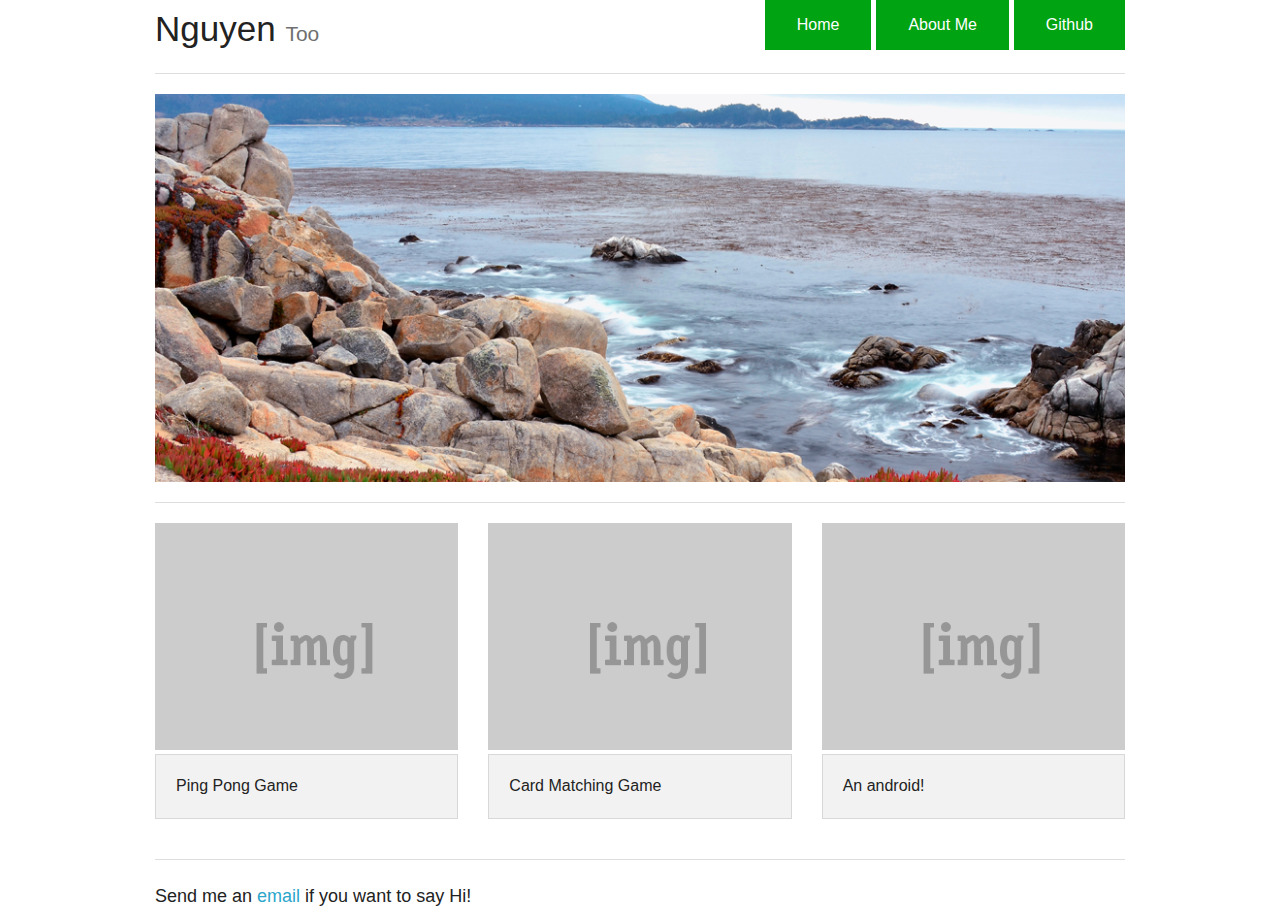
==== index.html @ 1303333d "website start" ====
<!DOCTYPE html>

<html lang="en">
    <head>
        <meta charset="utf-8" />
        <meta name="vietport" content="width=device-width,initial-scale=1.0" />
        <link rel="stylesheet" href="css/main.css"/>

        <script src="js/vendor/modernizr.js"></script>
        <title>Yay</title>
    </head>
    <body>

        <div class="wrapper">
            <div class="large-indent-12 column">
                <ul class="button-group float-right">
                    <li><a href="index.html" class="button">Home</a></li>
                    <li><a href="aboutme.html" class="button">About Me</a></li>
                    <li><a href="https://github.com/nsnguyen" class="button">Github</a></li>

                </ul>
                <h1>Nguyen <small>Too</small></h1>
                <hr>
            </div>
            
        </div>

        <div class="wrapper">
            <div class="large-indent-12 column">
                <img alt="mainImg" src ="img/Image1.jpg">
                <hr>
            </div>
        </div>

        <div class="wrapper">
            <div class="large-indent-4 column">
                <a href="PingPong.html"><img alt="Img1" src="img/400x300_img.gif"></a>
                <h6 class="panel">Ping Pong Game</h6>
            </div>
            <div class="large-indent-4 column">
                <a href="MatchingGame.html"><img alt="Img1" src="img/400x300_img.gif"></a>
                <h6 class="panel">Card Matching Game</h6>
            </div>
            <div class="large-indent-4 column">
                <a href="movingAndroid.html"><img alt="Img1" src="img/400x300_img.gif"></a>
                <h6 class="panel">An android!</h6>
            </div>
        </div>

        <footer class="wrapper">
            <div class="large-indent-12 column">
            <hr>
            </div>

            <div class="large-indent-12 column">
                <h4>Send me an <a href="mailto:nsnguyen19@gmail.com?Subject=Hello%20there! ">email</a> if you want to say Hi!</h4>
            </div>
        </footer>


    </body>
</html>
---- css/main.css ----
body {
  background: white;
  color: #222222;
  padding: 0;
  margin: 0;
  font-family: "Helvetica Neue", "Helvetica", Helvetica, Arial, sans-serif;
  font-weight: normal;
  font-style: normal;
  line-height: 1;
  position: relative;
  cursor: default; 
  height: 100%;
  font-size: 100%;
}

*,
*:before,
*:after {
  -webkit-box-sizing: border-box;
  -moz-box-sizing: border-box;
  box-sizing: border-box; }


img {
  max-width: 100%;
  height: auto; 
  display: inline-block;
  vertical-align: middle;
}

img {
  -ms-interpolation-mode: bicubic; 
  
}


/*Main Wrapper and Column*/
.wrapper{
    width: 100%;
    margin-right: auto;
    margin-left: auto;
    margin-top: 0px;
    margin-bottom: 0px;
    max-width: 1000px;
  
}

  .wrapper:before, .wrapper:after {
    content: " ";
    display: table; 
    
}

  .wrapper:after {
    clear: both; 
    
}


  .wrapper .wrapper {
    width: auto;
    margin-left: -15px;
    margin-right: -15px;
    margin-top: 0;
    margin-bottom: 0;
    max-width: none; 
    
}

.wrapper .wrapper:before, .wrapper .wrapper:after {
      content: " ";
      display: table; 
      
}
.wrapper .wrapper:after {
      clear: both; 
      
}

.column {
    padding-left: 15px;
    padding-right: 15px;
    width: 100%;
    float: left; }


/*Indentation*/
.large-indent-1 {
    width: 8.333333333333333%;
}

.large-indent-2 {
    width: 16.66666666666667%;
}

.large-indent-3{
    width: 25%;
}

.large-indent-4 {
    width: 33.33333333333333%;
}

.large-indent-5 {
    width: 41.66666666666667%;
}

.large-indent-6 {
    width: 50%;
}

.large-indent-7 {
    width: 58.33333333333333%; 
    
}

.large-indent-8 {
    width: 66.66666666666667%; 
    
}

.large-indent-9 {
    width: 75%; 
    
}

.large-indent-10 {
    width: 83.33333333333333%; 
    
}

.large-indent-11 {
    width: 91.66666666666667%; 
    
}

.large-indent-12 {
    width: 100%; 
    
}

.float-right{
    float: right !important;
}

.float-left{
    float: left !important;
}


/* Default Link Styles */
a {
  color: #2ba6cb;
  text-decoration: none;
  line-height: inherit; }
  a:hover, a:focus {
    color: #258faf; }
  a img {
    border: none; }

/* Default paragraph styles */
p {
  font-family: inherit;
  font-weight: normal;
  font-size: 16px;
  line-height: 1.6;
  margin-bottom: 20px;
  text-rendering: optimizeLegibility; }
  p.lead {
    font-size: 21px;
    line-height: 1.6; }
  p aside {
    font-size: 14px;
    line-height: 1.35;
    font-style: italic; }

/* Default header styles */
h1, h2, h3, h4, h5, h6 {
  font-family: "Helvetica Neue", "Helvetica", Helvetica, Arial, sans-serif;
  font-weight: normal;
  font-style: normal;
  color: #222222;
  text-rendering: optimizeLegibility;
  margin-top: 4px;
  margin-bottom: 8px;
  line-height: 1.4; }
  h1 small, h2 small, h3 small, h4 small, h5 small, h6 small {
    font-size: 60%;
    color: #6f6f6f;
    line-height: 0; }

h1 {
  font-size: 35px; }

h2 {
  font-size: 27px; }

h3 {
  font-size: 22px; }

h4 {
  font-size: 18px; }

h5 {
  font-size: 18px; }

h6 {
  font-size: 16px; }

.subheader {
  line-height: 1.4;
  color: #6f6f6f;
  font-weight: normal;
  margin-top: 4px;
  margin-bottom: 8px; }

hr {
  border: solid #dddddd;
  border-width: 1px 0 0;
  clear: both;
  margin: 20px 0 20px;
  height: 0; }

/* Typography Defaults */
em,
i {
  font-style: italic;
  line-height: inherit; }

strong,
b {
  font-weight: bold;
  line-height: inherit; }

small {
  font-size: 60%;
  line-height: inherit; }

code {
  font-family: Consolas, "Liberation Mono", Courier, monospace;
  font-weight: bold;
  color: #910b0e; }

/* Lists */
ul,
ol,
dl {
  font-size: 16px;
  line-height: 1.6;
  margin-bottom: 20px;
  list-style-position: outside;
  font-family: inherit; }

ul {
  margin-left: 18px; }
  ul.no-bullet {
    margin-left: 0; }
    ul.no-bullet li ul,
    ul.no-bullet li ol {
      margin-left: 20px;
      margin-bottom: 0;
      list-style: none; }

/* Unordered Lists */
ul li ul,
ul li ol {
  margin-left: 20px;
  margin-bottom: 0; }
ul.square li ul, ul.circle li ul, ul.disc li ul {
  list-style: inherit; }
ul.square {
  list-style-type: square;
  margin-left: 18px; }
ul.circle {
  list-style-type: circle;
  margin-left: 18px; }
ul.disc {
  list-style-type: disc;
  margin-left: 18px; }
ul.no-bullet {
  list-style: none; }

/* Ordered Lists */
ol {
  margin-left: 22px; }
  ol li ul,
  ol li ol {
    margin-left: 20px;
    margin-bottom: 0; }

/* Panels */
.panel {
  border-style: solid;
  border-width: 1px;
  border-color: #d8d8d8;
  margin-bottom: 20px;
  padding: 20px;
  background: #f2f2f2; }

/*Button-group*/
.button-group {
  list-style: none;
  margin: 0;
  left: 0; }
  .button-group > li {
    margin: 0;
    float: left; }
    .button-group > li > button, .button-group > li .button {
      border-left: 5px solid;
      border-color: white; }


/*Button*/
 .button {
  border-style: solid;
  border-width: 0px;
  cursor: pointer;
  font-family: "Helvetica Neue", "Helvetica", Helvetica, Arial, sans-serif;
  font-weight: normal;
  line-height: normal;
  margin: 0 0 15px;
  position: relative;
  text-align: center;
  -webkit-appearance: none;
  -webkit-border-radius: 0;
  display: inline-block;
  padding-top: 16px;
  padding-right: 32px;
  padding-bottom: 16px;
  padding-left: 32px;
  font-size: 16px;
  background-color: #00a312;
  border-color: #2285a2;
  color: white;
  transition: background-color 700ms ease-out; }
  button:hover, button:focus, .button:hover, .button:focus {
    background-color: #2285a2; }
  button:hover, button:focus, .button:hover, .button:focus {
    color: white; }


/*Top Bar*/
.top-bar {
  overflow: hidden;
  height: 50px;
  line-height: 50px;
  position: relative;
  background: #333333;
  margin-bottom: 0; 
}
  .top-bar ul {
    margin-bottom: 0;
    list-style: none; 
    
}
  .top-bar .row {
    max-width: none; 
    
}

  .top-bar .title-area {
    position: relative;
    margin: 0; 
    
}
  .top-bar .name {
    height: 45px;
    margin: 0;
    font-size: 16px; 
}

.top-bar .name h1 {
      line-height: 45px;
      font-size: 1.0625rem;
      margin: 0; 
      
}

.top-bar .name h1 a {
        font-weight: normal;
        color: white;
        width: 75%;
        display: block;
        padding: 0px; 
        
}


/*top-bar-section*/
.top-bar-section{
    left: 0;
    position: relative;
    width: auto;
    transition: left 300ms ease-out;
}
.top-bar-section ul {
    padding: 0;
    width: 100%;
    height: auto;
    display: block;
    font-size: 16px;
    margin: 0; 
    
}

  .top-bar-section ul li {
    background: #333333; 
    
}
.top-bar-section ul li > a {
    display: block;
    width: 100%;
    color: white;
    padding: 12px 0 12px 0;
    padding-left: 15px;
    font-family: "Helvetica Neue", "Helvetica", Helvetica, Arial, sans-serif;
    font-size: 0.8125rem;
    font-weight: normal;
    text-transform: none;
}

      .top-bar-section ul li > a.button {
        font-size: 0.8125rem;
        padding-right: 15px;
        padding-left: 15px;
        background-color: #2ba6cb;
        border-color: #2285a2;
        color: white; }
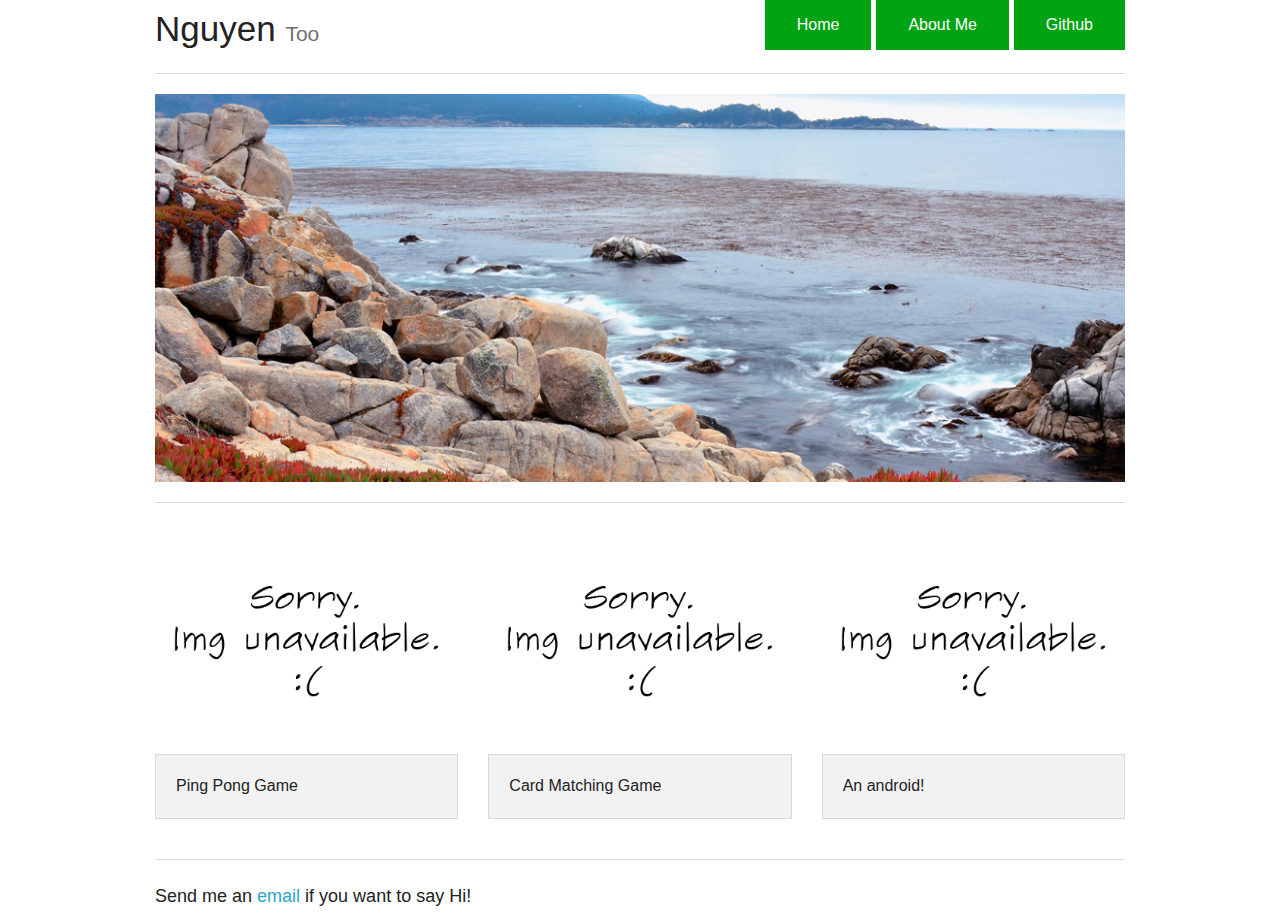
==== commit 0d09b39e: "updated" ====
--- a/index.html
+++ b/index.html
@@ -34,15 +34,15 @@
 
         <div class="wrapper">
             <div class="large-indent-4 column">
-                <a href="PingPong.html"><img alt="Img1" src="img/400x300_img.gif"></a>
+                <a href="PingPong.html"><img alt="Img1" src="img/no_img.gif"></a>
                 <h6 class="panel">Ping Pong Game</h6>
             </div>
             <div class="large-indent-4 column">
-                <a href="MatchingGame.html"><img alt="Img1" src="img/400x300_img.gif"></a>
+                <a href="MatchingGame.html"><img alt="Img1" src="img/no_img.gif"></a>
                 <h6 class="panel">Card Matching Game</h6>
             </div>
             <div class="large-indent-4 column">
-                <a href="movingAndroid.html"><img alt="Img1" src="img/400x300_img.gif"></a>
+                <a href="movingAndroid.html"><img alt="Img1" src="img/no_img.gif"></a>
                 <h6 class="panel">An android!</h6>
             </div>
         </div>
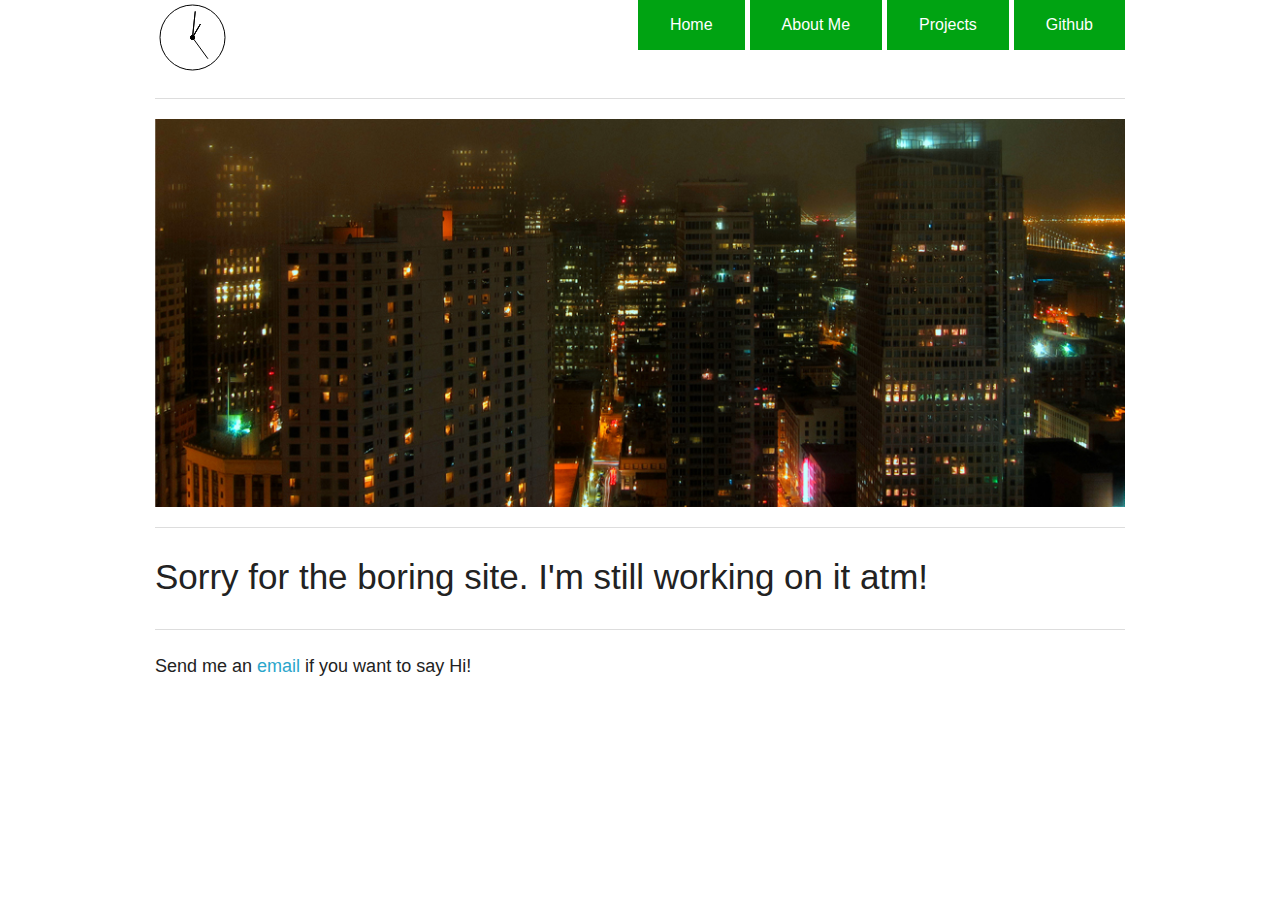
==== commit 3cffeb76: "fix issue" ====
--- a/index.html
+++ b/index.html
@@ -1,62 +1,60 @@
 <!DOCTYPE html>
 
 <html lang="en">
-    <head>
-        <meta charset="utf-8" />
-        <meta name="vietport" content="width=device-width,initial-scale=1.0" />
-        <link rel="stylesheet" href="css/main.css"/>
+<head>
+    <meta charset="utf-8" />
+    <meta name="viewport" content="width=device-width,initial-scale=1.0" />
+    <link rel="stylesheet" href="css/main.css"/>
 
-        <script src="js/vendor/modernizr.js"></script>
-        <title>Yay</title>
-    </head>
-    <body>
+    <script src="js/vendor/modernizr.js"></script>
+    <title>Yay</title>
+</head>
+<body>
 
-        <div class="wrapper">
-            <div class="large-indent-12 column">
-                <ul class="button-group float-right">
-                    <li><a href="index.html" class="button">Home</a></li>
-                    <li><a href="aboutme.html" class="button">About Me</a></li>
-                    <li><a href="https://github.com/nsnguyen" class="button">Github</a></li>
-
-                </ul>
-                <h1>Nguyen <small>Too</small></h1>
-                <hr>
-            </div>
-            
-        </div>
-
-        <div class="wrapper">
-            <div class="large-indent-12 column">
-                <img alt="mainImg" src ="img/Image1.jpg">
-                <hr>
-            </div>
-        </div>
-
-        <div class="wrapper">
-            <div class="large-indent-4 column">
-                <a href="PingPong.html"><img alt="Img1" src="img/no_img.gif"></a>
-                <h6 class="panel">Ping Pong Game</h6>
-            </div>
-            <div class="large-indent-4 column">
-                <a href="MatchingGame.html"><img alt="Img1" src="img/no_img.gif"></a>
-                <h6 class="panel">Card Matching Game</h6>
-            </div>
-            <div class="large-indent-4 column">
-                <a href="movingAndroid.html"><img alt="Img1" src="img/no_img.gif"></a>
-                <h6 class="panel">An android!</h6>
-            </div>
-        </div>
-
-        <footer class="wrapper">
-            <div class="large-indent-12 column">
-            <hr>
-            </div>
-
-            <div class="large-indent-12 column">
-                <h4>Send me an <a href="mailto:nsnguyen19@gmail.com?Subject=Hello%20there! ">email</a> if you want to say Hi!</h4>
-            </div>
-        </footer>
+<div class="wrapper">
+    <div class="large-indent-12 column">
+        <ul class="button-group float-right">
+            <li><a href="index.html" class="button">Home</a></li>
+            <li><a href="aboutme.html" class="button">About Me</a></li>
+            <li><a href="Projects.html" class="button">Projects</a></li>
+            <li><a href="https://github.com/nsnguyen" class="button">Github</a></li>
 
 
-    </body>
+        </ul>
+        <canvas id="clock" width="75" height="75"></canvas>
+        <hr>
+    </div>
+
+</div>
+
+<div class="wrapper">
+    <div class="large-indent-12 column">
+        <img alt="mainImg" src ="img/Image5.jpg">
+        <hr>
+    </div>
+</div>
+
+<div class="wrapper">
+
+    <div class="large-indent-12 column">
+        <h1>Sorry for the boring site. I'm still working on it atm!</h1>
+
+    </div>
+</div>
+
+<footer class="wrapper">
+    <div class="large-indent-12 column">
+        <hr>
+    </div>
+
+    <div class="large-indent-12 column">
+        <h4>Send me an <a href="mailto:nsnguyen19@gmail.com?Subject=Hello%20there! ">email</a> if you want to say Hi!</h4>
+    </div>
+</footer>
+
+
+<script src="js/clock.js"></script>
+
+
+</body>
 </html>
